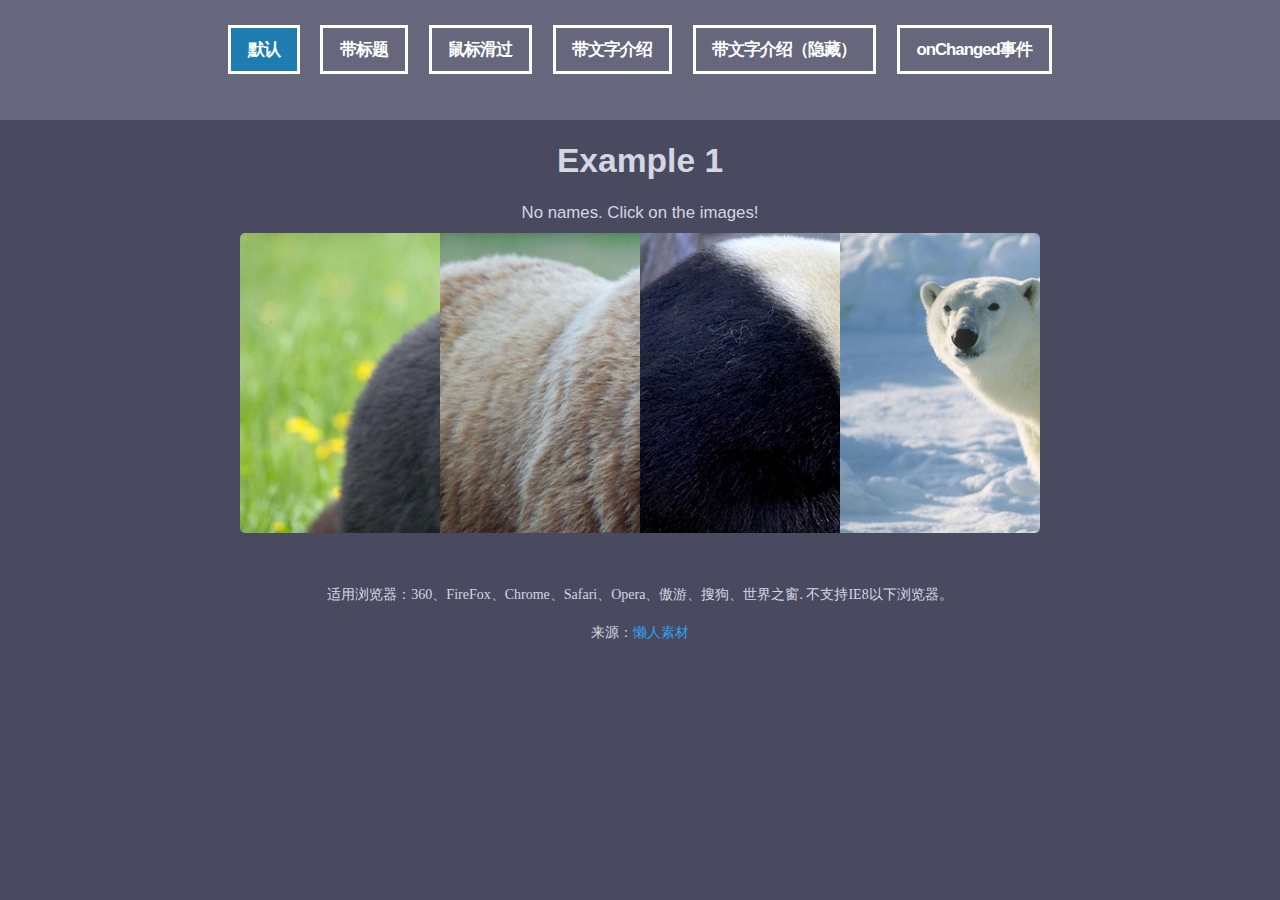
==== slideshow/index.html @ d2a22a4e "slideshow" ====
<!doctype html>
<html lang="zh">
<head>
<meta charset="UTF-8">
<meta http-equiv="X-UA-Compatible" content="IE=edge,chrome=1"> 
<meta name="viewport" content="width=device-width, initial-scale=1.0">
<title>jQuery图片手风琴切换插件</title>
<link rel="stylesheet" type="text/css" href="css/default.css">
<link rel="stylesheet" type="text/css" href="css/fsbanner.css">
<style type="text/css">
	.ex{
		width: 800px;
		margin:0 auto;
	}
	.fsbanner{margin-top: 10px;}
</style>
</head>
<body><script src="/demos/googlegg.js"></script>
<article class="htmleaf-container">
	<header class="htmleaf-header">
		<div class="htmleaf-demo center">
		  <a href="index.html" class="current">默认</a>
		  <a href="index2.html">带标题</a>
		  <a href="index3.html">鼠标滑过</a>
		  <a href="index4.html">带文字介绍</a>
		  <a href="index5.html">带文字介绍（隐藏）</a>
		  <a href="index6.html">onChanged事件</a>
		</div>
	</header>
	<div class='ex' name='1'>
		<h1>Example 1</h1>
		<div>No names. Click on the images!</div>
		<div class='fsbanner' >
			<div style='background-image:url(images/black.jpg)'>					
			</div>
			<div style='background-image:url(images/brown.jpg)'>					
			</div>
			<div style='background-image:url(images/panda.jpg)'>					
			</div>
			<div style='background-image:url(images/polar.jpg)'>					
			</div>
		</div>
	</div>
</article>

<script src="js/jquery-1.11.0.min.js" type="text/javascript"></script>
<script type="text/javascript" src="js/fsbanner.js"></script>
<script type="text/javascript">
	$(function(){
		$('.ex[name=1] .fsbanner').fsBanner();
	});
</script>

<div style="text-align:center;margin:50px 0; font:normal 14px/24px 'MicroSoft YaHei';">
<p>适用浏览器：360、FireFox、Chrome、Safari、Opera、傲游、搜狗、世界之窗. 不支持IE8以下浏览器。</p>
<p>来源：<a href="http://www.lanrenzhijia.com/" target="_blank">懒人素材</a></p>
</div>
</body>
</html>
---- slideshow/css/default.css ----
@import url(http://fonts.useso.com/css?family=Raleway:200,500,700,800);
@font-face {
	font-family: 'icomoon';
	src:url('../fonts/icomoon.eot?rretjt');
	src:url('../fonts/icomoon.eot?#iefixrretjt') format('embedded-opentype'),
		url('../fonts/icomoon.woff?rretjt') format('woff'),
		url('../fonts/icomoon.ttf?rretjt') format('truetype'),
		url('../fonts/icomoon.svg?rretjt#icomoon') format('svg');
	font-weight: normal;
	font-style: normal;
}

[class^="icon-"], [class*=" icon-"] {
	font-family: 'icomoon';
	speak: none;
	font-style: normal;
	font-weight: normal;
	font-variant: normal;
	text-transform: none;
	line-height: 1;

	/* Better Font Rendering =========== */
	-webkit-font-smoothing: antialiased;
	-moz-osx-font-smoothing: grayscale;
}

body, html { font-size: 100%; 	padding: 0; margin: 0;}

/* Reset */
*,
*:after,
*:before {
	-webkit-box-sizing: border-box;
	-moz-box-sizing: border-box;
	box-sizing: border-box;
}

/* Clearfix hack by Nicolas Gallagher: http://nicolasgallagher.com/micro-clearfix-hack/ */
.clearfix:before,
.clearfix:after {
	content: " ";
	display: table;
}

.clearfix:after {
	clear: both;
}

body{
	background: #494A5F;
	color: #D5D6E2;
	font-weight: 500;
	font-size: 1.05em;
	font-family: "Microsoft YaHei","宋体","Segoe UI", "Lucida Grande", Helvetica, Arial,sans-serif, FreeSans, Arimo;
}
a{color: #2fa0ec;text-decoration: none;outline: none;}
a:hover,a:focus{color:#74777b;}

.htmleaf-container{
	margin: 0 auto;
	text-align: center;
	overflow: hidden;
}

.bgcolor-1 { background: #f0efee; }
.bgcolor-2 { background: #f9f9f9; }
.bgcolor-3 { background: #e8e8e8; }/*light grey*/
.bgcolor-4 { background: #2f3238; color: #fff; }/*Dark grey*/
.bgcolor-5 { background: #df6659; color: #521e18; }/*pink1*/
.bgcolor-6 { background: #2fa8ec; }/*sky blue*/
.bgcolor-7 { background: #d0d6d6; }/*White tea*/
.bgcolor-8 { background: #3d4444; color: #fff; }/*Dark grey2*/
.bgcolor-9 { background: #ef3f52; color: #fff;}/*pink2*/
.bgcolor-10{ background: #64448f; color: #fff;}/*Violet*/
.bgcolor-11{ background: #3755ad; color: #fff;}/*dark blue*/
.bgcolor-12{ background: #3498DB; color: #fff;}/*light blue*/
.bgcolor-20{ background: #494A5F;color: #D5D6E2;}
/* Header */
.htmleaf-header{
	padding: 1em 190px 1em;
	letter-spacing: -1px;
	text-align: center;
	background: #66677c;
}
.htmleaf-header h1 {
	color: #D5D6E2;
	font-weight: 600;
	font-size: 2em;
	line-height: 1;
	margin-bottom: 0;
	font-family: "Microsoft YaHei","宋体","Segoe UI", "Lucida Grande", Helvetica, Arial,sans-serif, FreeSans, Arimo;
}
.htmleaf-header h1 span {
	font-family: "Microsoft YaHei","宋体","Segoe UI", "Lucida Grande", Helvetica, Arial,sans-serif, FreeSans, Arimo;
	display: block;
	font-size: 60%;
	font-weight: 400;
	padding: 0.8em 0 0.5em 0;
	color: #c3c8cd;
}
/*nav*/
.htmleaf-demo a{color: #fff;text-decoration: none;}
.htmleaf-demo{width: 100%;padding-bottom: 1.2em;}
.htmleaf-demo a{display: inline-block;margin: 0.5em;padding: 0.6em 1em;border: 3px solid #fff;font-weight: 700;}
.htmleaf-demo a:hover{opacity: 0.6;}
.htmleaf-demo a.current{background:#1d7db1;color: #fff; }
/* Top Navigation Style */
.htmleaf-links {
	position: relative;
	display: inline-block;
	white-space: nowrap;
	font-size: 1.5em;
	text-align: center;
}

.htmleaf-links::after {
	position: absolute;
	top: 0;
	left: 50%;
	margin-left: -1px;
	width: 2px;
	height: 100%;
	background: #dbdbdb;
	content: '';
	-webkit-transform: rotate3d(0,0,1,22.5deg);
	transform: rotate3d(0,0,1,22.5deg);
}

.htmleaf-icon {
	display: inline-block;
	margin: 0.5em;
	padding: 0em 0;
	width: 1.5em;
	text-decoration: none;
}

.htmleaf-icon span {
	display: none;
}

.htmleaf-icon:before {
	margin: 0 5px;
	text-transform: none;
	font-weight: normal;
	font-style: normal;
	font-variant: normal;
	font-family: 'icomoon';
	line-height: 1;
	speak: none;
	-webkit-font-smoothing: antialiased;
}
/* footer */
.htmleaf-footer{width: 100%;padding-top: 10px;}
.htmleaf-small{font-size: 0.8em;}
.center{text-align: center;}
/****/
.related {
	color: #fff;
	background: #494A5F;
	text-align: center;
	font-size: 1.25em;
	padding: 0.5em 0;
	overflow: hidden;
}

.related > a {
	vertical-align: top;
	width: calc(100% - 20px);
	max-width: 340px;
	display: inline-block;
	text-align: center;
	margin: 20px 10px;
	padding: 25px;
	font-family: "Microsoft YaHei","宋体","Segoe UI", "Lucida Grande", Helvetica, Arial,sans-serif, FreeSans, Arimo;
}
.related a {
	display: inline-block;
	text-align: left;
	margin: 20px auto;
	padding: 10px 20px;
	opacity: 0.8;
	-webkit-transition: opacity 0.3s;
	transition: opacity 0.3s;
	-webkit-backface-visibility: hidden;
}

.related a:hover,
.related a:active {
	opacity: 1;
}

.related a img {
	max-width: 100%;
	opacity: 0.8;
	border-radius: 4px;
}
.related a:hover img,
.related a:active img {
	opacity: 1;
}
.related h3{font-family: "Microsoft YaHei", sans-serif;}
.related a h3 {
	font-weight: 300;
	margin-top: 0.15em;
	color: #fff;
}
/* icomoon */
.icon-htmleaf-home-outline:before {
	content: "\e5000";
}

.icon-htmleaf-arrow-forward-outline:before {
	content: "\e5001";
}

@media screen and (max-width: 50em) {
	.htmleaf-header {
		padding: 3em 10% 4em;
	}
	.htmleaf-header h1 {
        font-size:2em;
    }
}


@media screen and (max-width: 40em) {
	.htmleaf-header h1 {
		font-size: 1.5em;
	}
}

@media screen and (max-width: 30em) {
    .htmleaf-header h1 {
        font-size:1.2em;
    }
}
---- slideshow/css/fsbanner.css ----
.fsbanner, .fsbanner > div > span { 
	/* obrigatório */
	display:none; 
}
div.fsbanner { 
	/* obrigatorio */ 
	position:relative;
	overflow:hidden;
	/* opcional */
	height:300px;
	color:white;
	font-size:20px;
	font-family:Verdana;
	font-weight:bold;
	border-radius:5px;
   -webkit-text-stroke: 1px black;
}


.fsbanner > div { 
	position:absolute; 
	background-size:cover;
	cursor:pointer;
	top:0px; 
	left:0px; 
}
.fsbanner > div .name { 
	display:block;
	position:absolute; 
	left:10px; 
	bottom:10px;
}
.fsbanner > div .name.minimized {
	/* css3 */
	transform: rotate(-90deg);
	transform-origin: left top 0;
	/* pode ser necessário ajustar isso dependendo da fonte escolhida */
	bottom: -13px;
    left: 7px;
}
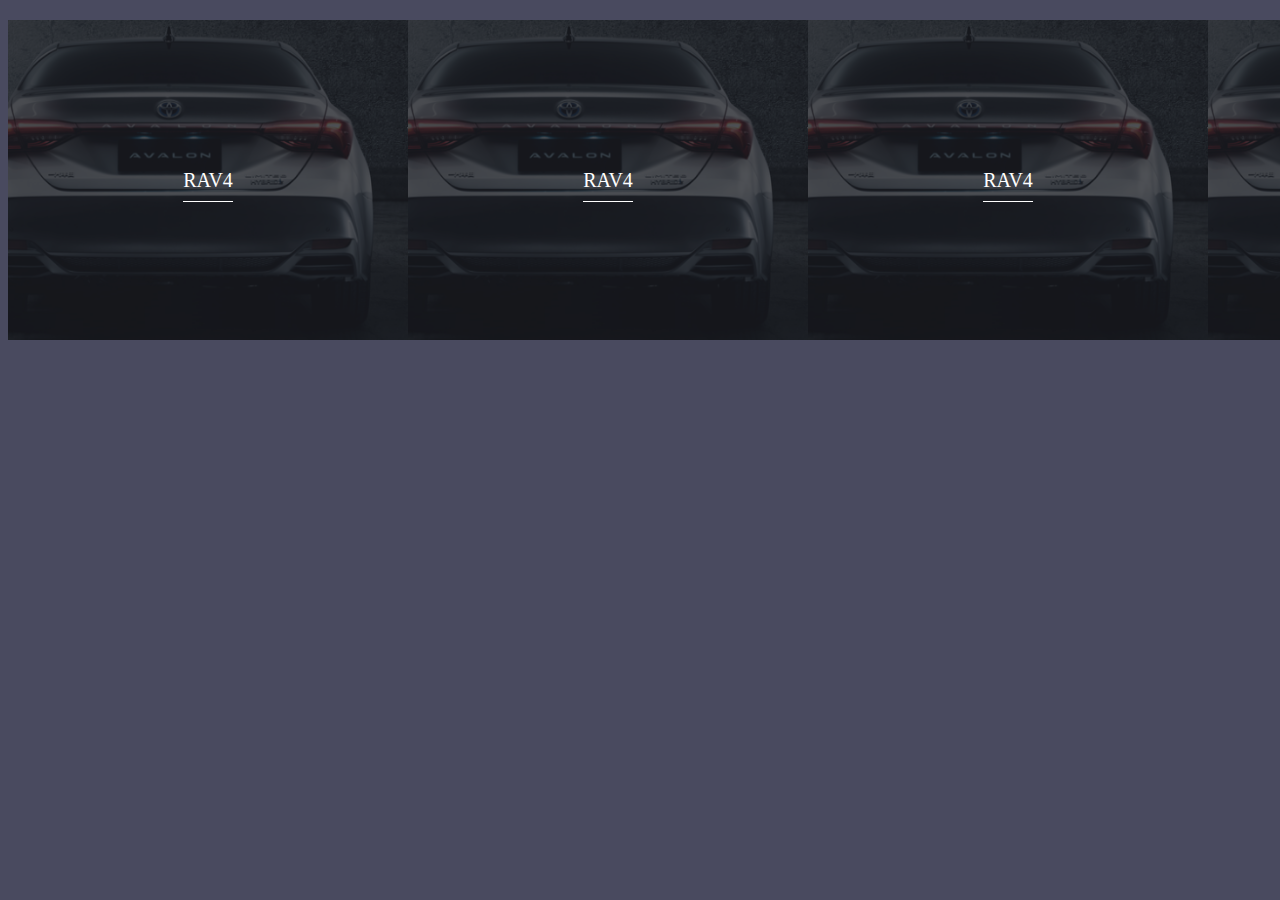
==== commit ae715662: "【develop】【1.1】去掉无用样式和页面" ====
--- a/slideshow/index.html
+++ b/slideshow/index.html
@@ -4,40 +4,36 @@
 <meta charset="UTF-8">
 <meta http-equiv="X-UA-Compatible" content="IE=edge,chrome=1"> 
 <meta name="viewport" content="width=device-width, initial-scale=1.0">
-<title>jQuery图片手风琴切换插件</title>
-<link rel="stylesheet" type="text/css" href="css/default.css">
+<title></title>
 <link rel="stylesheet" type="text/css" href="css/fsbanner.css">
 <style type="text/css">
 	.ex{
-		width: 800px;
-		margin:0 auto;
+		width: 1600px;
+		margin:20px auto;
 	}
-	.fsbanner{margin-top: 10px;}
+	.htmleaf-container{
+		background: #494A5F;
+		color: #D5D6E2; 
+	}
+
 </style>
 </head>
-<body><script src="/demos/googlegg.js"></script>
-<article class="htmleaf-container">
-	<header class="htmleaf-header">
-		<div class="htmleaf-demo center">
-		  <a href="index.html" class="current">默认</a>
-		  <a href="index2.html">带标题</a>
-		  <a href="index3.html">鼠标滑过</a>
-		  <a href="index4.html">带文字介绍</a>
-		  <a href="index5.html">带文字介绍（隐藏）</a>
-		  <a href="index6.html">onChanged事件</a>
-		</div>
-	</header>
-	<div class='ex' name='1'>
-		<h1>Example 1</h1>
-		<div>No names. Click on the images!</div>
+<body class="htmleaf-container">
+<article>
+	<div class='ex' name='3'>
+
 		<div class='fsbanner' >
-			<div style='background-image:url(images/black.jpg)'>					
+			<div class="fsitem" style='background-image:url(images/rav4.png)'>
+				<div class="shade minimized"><div class="title"><span>RAV4</span></div></div>
 			</div>
-			<div style='background-image:url(images/brown.jpg)'>					
+			<div class="fsitem" style='background-image:url(images/rav4.png)'>
+				<div class="shade minimized"><div class="title"><span>RAV4</span></div></div>
 			</div>
-			<div style='background-image:url(images/panda.jpg)'>					
+			<div class="fsitem" style='background-image:url(images/rav4.png)'>
+				<div class="shade minimized"><div class="title"><span>RAV4</span></div></div>		
 			</div>
-			<div style='background-image:url(images/polar.jpg)'>					
+			<div class="fsitem" style='background-image:url(images/rav4.png)'>
+				<div class="shade minimized"><div class="title"><span>RAV4</span></div></div>		
 			</div>
 		</div>
 	</div>
@@ -47,13 +43,10 @@
 <script type="text/javascript" src="js/fsbanner.js"></script>
 <script type="text/javascript">
 	$(function(){
-		$('.ex[name=1] .fsbanner').fsBanner();
+		$('.ex[name=3] .fsbanner').fsBanner({
+			trigger:'mouse'
+		});
 	});
 </script>
-
-<div style="text-align:center;margin:50px 0; font:normal 14px/24px 'MicroSoft YaHei';">
-<p>适用浏览器：360、FireFox、Chrome、Safari、Opera、傲游、搜狗、世界之窗. 不支持IE8以下浏览器。</p>
-<p>来源：<a href="http://www.lanrenzhijia.com/" target="_blank">懒人素材</a></p>
-</div>
 </body>
 </html>--- a/slideshow/css/fsbanner.css
+++ b/slideshow/css/fsbanner.css
@@ -1,19 +1,10 @@
-.fsbanner, .fsbanner > div > span { 
-	/* obrigatório */
-	display:none; 
-}
+
 div.fsbanner { 
-	/* obrigatorio */ 
 	position:relative;
 	overflow:hidden;
-	/* opcional */
-	height:300px;
-	color:white;
-	font-size:20px;
-	font-family:Verdana;
-	font-weight:bold;
-	border-radius:5px;
-   -webkit-text-stroke: 1px black;
+	/* todo: */
+	width: 1600px;
+	height:320px;
 }
 
 
@@ -24,17 +15,29 @@
 	top:0px; 
 	left:0px; 
 }
-.fsbanner > div .name { 
+.fsbanner > div .shade { 
+	position:absolute; 
+	left:0px;
+}
+.fsbanner > div .shade.minimized {
 	display:block;
-	position:absolute; 
-	left:10px; 
-	bottom:10px;
+	position: absolute;
+	bottom: 0;
+	left: 0;
+	width: 100%;
+	background:rgba(27,29,36,0.75);
+	height: 100%;
 }
-.fsbanner > div .name.minimized {
-	/* css3 */
-	transform: rotate(-90deg);
-	transform-origin: left top 0;
-	/* pode ser necessário ajustar isso dependendo da fonte escolhida */
-	bottom: -13px;
-    left: 7px;
+
+.fsbanner > div .title {
+	/* todo: */
+	line-height: 320px;  
+    text-align: center;
+}
+
+.fsbanner > div .title > span {
+    padding: 10px 0;
+	border-bottom: 1px solid #fff;
+	color:#fff;
+	font-size:20px;
 }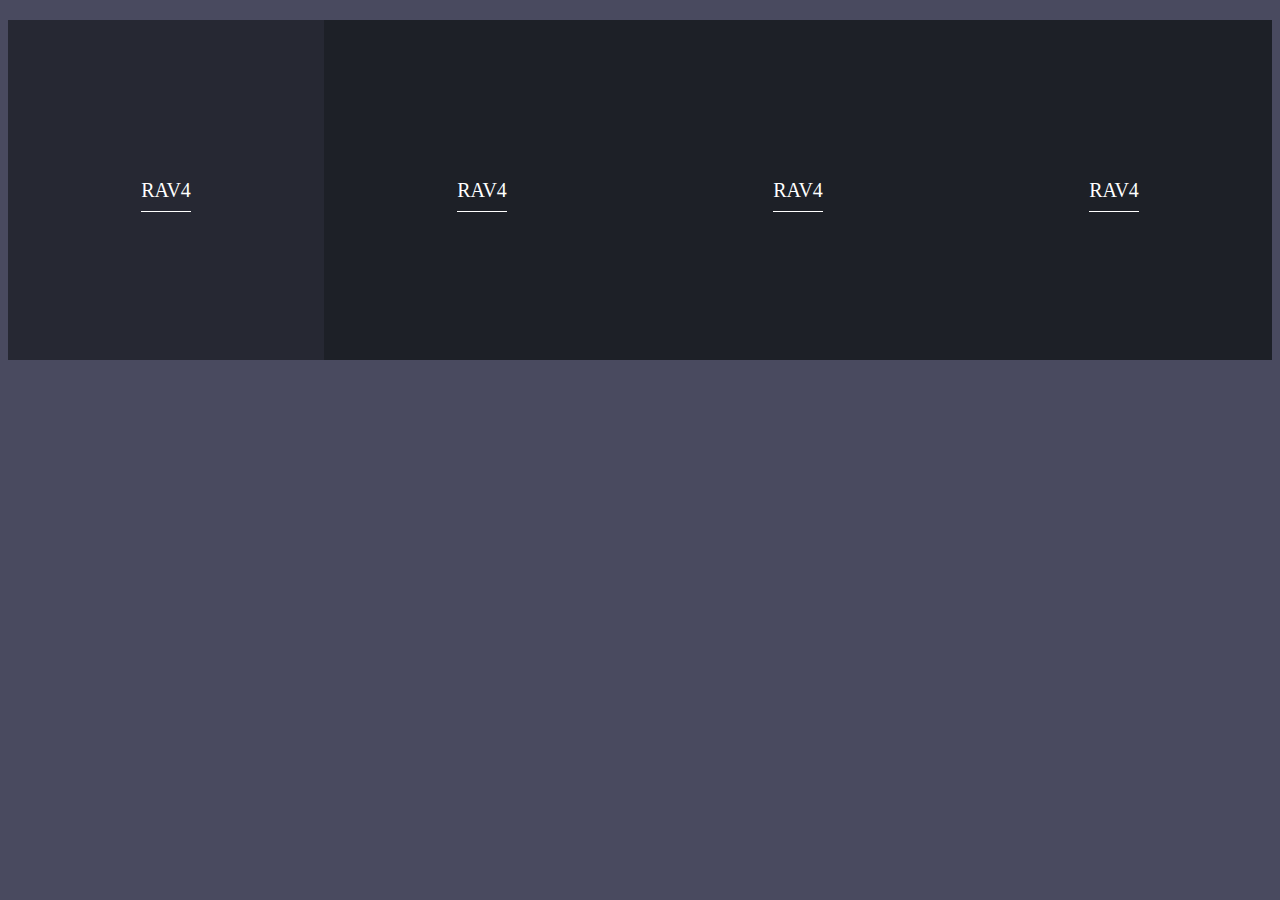
==== commit 18abeb40: "【release】【1.1.1】bugfix:ie兼容性问题" ====
--- a/slideshow/index.html
+++ b/slideshow/index.html
@@ -8,34 +8,53 @@
 <link rel="stylesheet" type="text/css" href="css/fsbanner.css">
 <style type="text/css">
 	.ex{
-		width: 1600px;
+		width: 100%;
 		margin:20px auto;
 	}
 	.htmleaf-container{
 		background: #494A5F;
 		color: #D5D6E2; 
 	}
-
 </style>
 </head>
 <body class="htmleaf-container">
 <article>
-	<div class='ex' name='3'>
-
+	<div class='ex' name=3>
 		<div class='fsbanner' >
-			<div class="fsitem" style='background-image:url(images/rav4.png)'>
-				<div class="shade minimized"><div class="title"><span>RAV4</span></div></div>
-			</div>
-			<div class="fsitem" style='background-image:url(images/rav4.png)'>
-				<div class="shade minimized"><div class="title"><span>RAV4</span></div></div>
-			</div>
-			<div class="fsitem" style='background-image:url(images/rav4.png)'>
-				<div class="shade minimized"><div class="title"><span>RAV4</span></div></div>		
-			</div>
-			<div class="fsitem" style='background-image:url(images/rav4.png)'>
-				<div class="shade minimized"><div class="title"><span>RAV4</span></div></div>		
-			</div>
+			<a class="fsitem" style='background-image: url("https://mall.ftms.com.cn/img/otherimg/pic/2019/10/17/14/1571294668616.png");'>
+				<img class="tran" src='images/rav4_2.png'></img>
+				<div class="shade minimized">
+					<div class="title">
+					<span>RAV4</span>
+					</div>
+				</div>
+			</a>
+			<a class="fsitem" style='background-image: url("https://mall.ftms.com.cn/img/otherimg/pic/2019/10/17/14/1571294668616.png");'>
+				<img class="tran" src='images/rav4_2.png'></img>
+				<div class="shade minimized">
+					<div class="title">
+					<span>RAV4</span>
+					</div>
+				</div>
+			</a>
+			<a class="fsitem" style='background-image: url("https://mall.ftms.com.cn/img/otherimg/pic/2019/10/17/14/1571294668616.png");'>
+				<img class="tran" src='images/rav4_2.png'></img>
+				<div class="shade minimized">
+					<div class="title">
+					<span>RAV4</span>
+					</div>
+				</div>
+			</a>
+			<a class="fsitem" style='background-image: url("https://mall.ftms.com.cn/img/otherimg/pic/2019/10/17/14/1571294668616.png");'>
+				<img class="tran" src='images/rav4_2.png'></img>
+				<div class="shade minimized">
+					<div class="title">
+					<span>RAV4</span>
+					</div>
+				</div>
+			</a>
 		</div>
+	</div>				
 	</div>
 </article>
 
--- a/slideshow/css/fsbanner.css
+++ b/slideshow/css/fsbanner.css
@@ -3,23 +3,25 @@
 	position:relative;
 	overflow:hidden;
 	/* todo: */
-	width: 1600px;
-	height:320px;
+	width: 100%;
+	height:340px;
 }
-
-
-.fsbanner > div { 
+.fsbanner > a { 
 	position:absolute; 
-	background-size:cover;
 	cursor:pointer;
 	top:0px; 
 	left:0px; 
 }
-.fsbanner > div .shade { 
+.fsbanner > .fsitem{
+	background-size:cover;
+	background-size: auto 100%;
+	background-repeat: no-repeat;
+}
+.fsbanner > a .shade { 
 	position:absolute; 
 	left:0px;
 }
-.fsbanner > div .shade.minimized {
+.fsbanner > a .shade.minimized {
 	display:block;
 	position: absolute;
 	bottom: 0;
@@ -28,16 +30,25 @@
 	background:rgba(27,29,36,0.75);
 	height: 100%;
 }
-
-.fsbanner > div .title {
+.fsbanner > a .title {
 	/* todo: */
-	line-height: 320px;  
+	line-height: 340px;  
     text-align: center;
 }
-
-.fsbanner > div .title > span {
+.fsbanner > a .title > span {
     padding: 10px 0;
 	border-bottom: 1px solid #fff;
 	color:#fff;
 	font-size:20px;
+}
+.fsbanner > a .tran{
+	width: auto;
+    height: 100%;
+}
+
+.fsbanner > a .newinfo{
+	float: right;
+	margin-right:1.2rem;
+	text-align: center;
+	margin-top: -0.35rem; 
 }